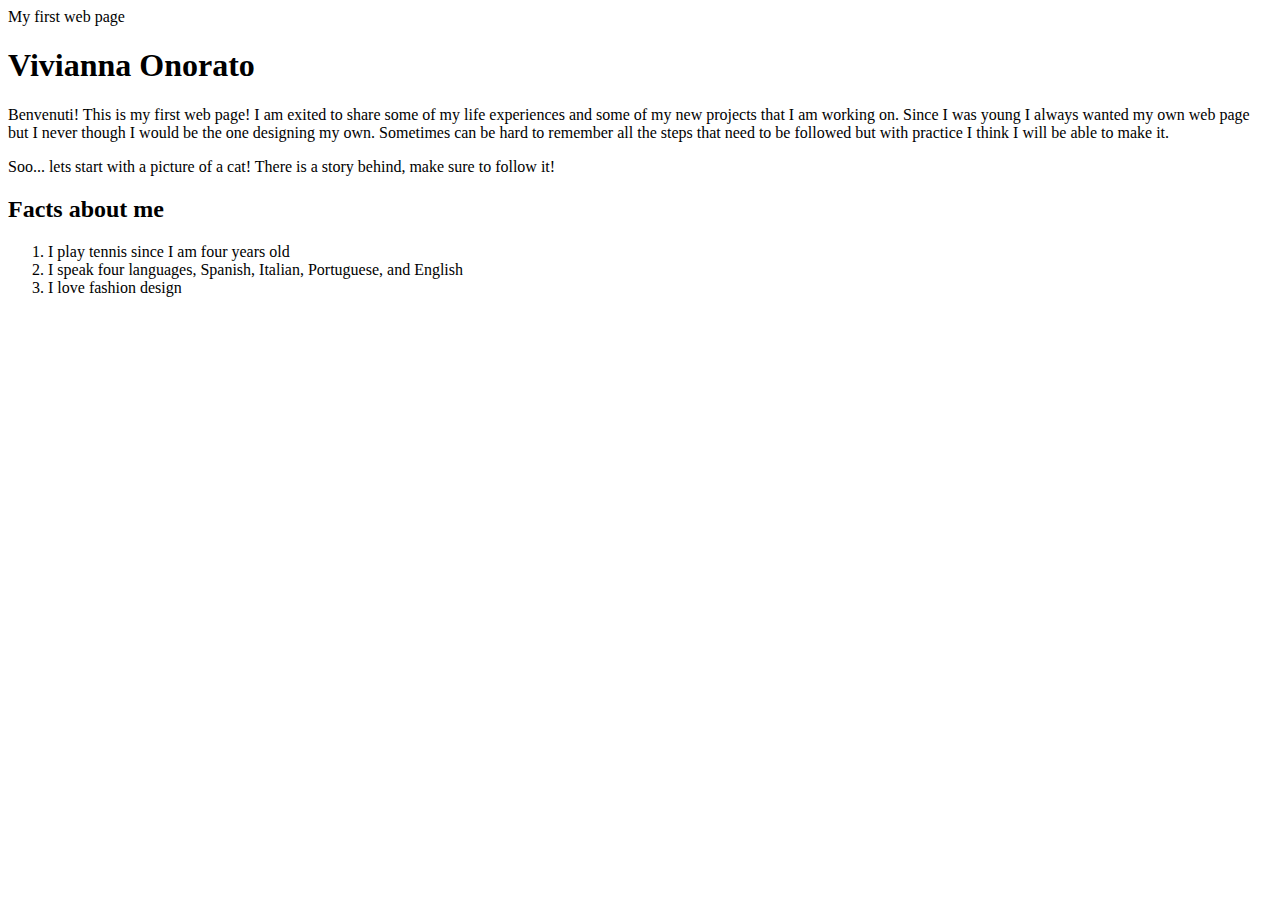
==== index.html @ ed3b61e3 "Added first web page." ====
<html lang="en"
  <head>
    <meta charset="utf-8"/>
    <tittle>My first web page</title>
  </head>

  <body>
    <h1>Vivianna Onorato</h1>
    <p>Benvenuti! This is my first web page! I am exited to share some of my life experiences and some of my new projects that I am working on. Since I was young I always wanted my own web page but I never though I would be the one designing my own. Sometimes can be hard to remember all the steps that need to be followed but with practice I think I will be able to make it.</p>

    <p>Soo... lets start with a picture of a cat! There is a story behind, make sure to follow it!</p>

    <h2>Facts about me</h2>

    <ol>
      <li>I play tennis since I am four years old</li>
      <li>I speak four languages, Spanish, Italian, Portuguese, and English</li>
      <li> I love fashion design
    </ol>

    


<body>

</html>
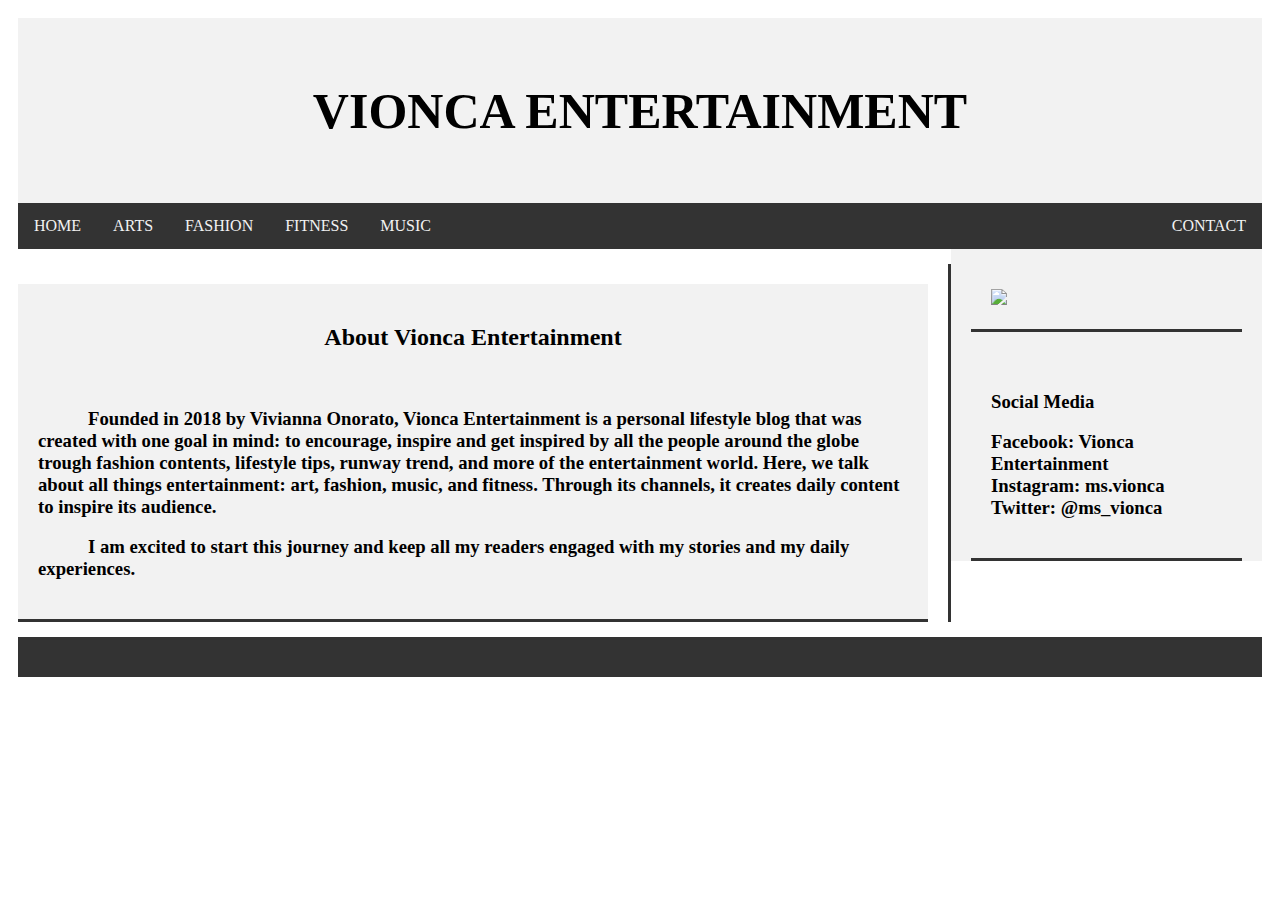
==== commit cc15c0a4: "Vionca" ====
--- a/index.html
+++ b/index.html
@@ -1,26 +1,61 @@
-<html lang="en"
-  <head>
-    <meta charset="utf-8"/>
-    <tittle>My first web page</title>
-  </head>
-
-  <body>
-    <h1>Vivianna Onorato</h1>
-    <p>Benvenuti! This is my first web page! I am exited to share some of my life experiences and some of my new projects that I am working on. Since I was young I always wanted my own web page but I never though I would be the one designing my own. Sometimes can be hard to remember all the steps that need to be followed but with practice I think I will be able to make it.</p>
-
-    <p>Soo... lets start with a picture of a cat! There is a story behind, make sure to follow it!</p>
-
-    <h2>Facts about me</h2>
-
-    <ol>
-      <li>I play tennis since I am four years old</li>
-      <li>I speak four languages, Spanish, Italian, Portuguese, and English</li>
-      <li> I love fashion design
-    </ol>
-
-    
-
-
-<body>
-
-</html>
+<!DOCTYPE html>
+<html>
+<head>
+    <title>Vionca Entertainment</title>
+    <link rel="stylesheet" type="text/css" href="css/style.css">
+    <meta name="viewport" content="width=device-width, initial-scale=1">
+</head>
+<body>
+
+<div class="header">
+  <a href="index.html" style="text-decoration:none"><h1 class="titlesfont">VIONCA ENTERTAINMENT</h1></a>
+</div>
+
+<div class="topnav">
+  <a href="index.html" class="titlesfont">HOME</a>
+  <a href="arts.html" class="titlesfont">ARTS</a>
+  <a href="fashion.html" class="titlesfont">FASHION</a>
+  <a href="fitness.html" class="titlesfont">FITNESS</a>
+  <a href="music.html" class="titlesfont">MUSIC</a>
+  <a href="contact.html" style="float:right" class="titlesfont">CONTACT</a>
+</div>
+
+<div class="row">
+  <div class="leftcolumn">
+    <div class="card">
+      <a href="fitness.html"><h2 class="titlesfont" style="text-align: center">About Vionca Entertainment</h2></a>
+        <br>
+      <h3 style="text-indent: 50px;">Founded in 2018 by Vivianna Onorato, Vionca Entertainment is a
+          personal lifestyle blog that was created with one goal in mind: to encourage, inspire and get inspired by all the people around the globe trough fashion contents, lifestyle tips, runway trend, and more of the entertainment world. Here, we talk about all things
+          entertainment: art, fashion, music, and fitness. Through its channels, it creates daily content to inspire its audience.</h3>
+<h3 style="text-indent: 50px;">I am excited to start this journey and keep all my readers engaged
+ with my stories and my daily experiences. 
+</h3>
+
+    </div>
+
+
+  </div>
+  <div class="rightcolumn">
+    <div class="card">
+      <img src="img/Vioncalogo.png" style="width:50%">
+    </div>
+    
+    <div class="card">
+      <h3>Social Media</h3>
+      <h3> Facebook: Vionca Entertainment
+          <br>
+          Instagram: ms.vionca
+          <br>
+          Twitter: @ms_vionca
+        </h3>
+    </div>
+  </div>
+</div>
+
+<div class="footer">
+
+</div>
+
+</body>
+</html>
--- a/css/style.css
+++ b/css/style.css
@@ -0,0 +1,201 @@
+
+* {
+    box-sizing: border-box;
+}
+
+body {
+    font-family: Georgia, serif;
+    padding: 10px;
+    background: white;
+}
+
+/* Fashion picture size adjustment */
+.fashion1 {
+    width:30%;
+}
+
+/* Logo picture size adjustment */    
+.logo1 {     
+    width:50%;
+}
+
+/* Home imgs styling */
+.homeimg1 {
+    width: 500px;
+    margin-left: 200px
+}
+
+.homeimg2 {
+    margin-left: 200px
+}
+
+.homeimg3 {
+    margin-left: 200px;
+    height: 400px
+}
+
+/* Art imgs styling */
+.artimg1 {
+    width: 300px;
+    height: 300px;
+    margin-left: 160px
+}
+
+.artimg2 {
+    width: 300px;
+    height: 300px;
+    margin-left: 15px;
+}
+
+/* Fashion imgs styling */
+.fashionimg1 {
+    width: 300px;
+    height: 506px;
+    margin-left: 160px
+}
+
+.fashionimg2 {
+    width: 300px;
+    height: 506px;
+    margin-left: 15px;
+}
+
+/* Music imgs styling */
+.musicimg1 {
+    width: 300px;
+    height: 400px;
+    margin-left: 160px;
+}
+
+.musicimg2 {
+    width: 300px;
+    height: 400px;
+    padding-left: 15px;
+}
+
+.musicimg3 {
+    width: 300px;
+    height: 400px;
+    margin-left: 160px; 
+}
+
+.musicimg4 {
+    width: 300px;
+    height: 400px;
+    padding-left: 15px;
+}
+
+
+/* Header Title */
+.header {
+    padding: 30px;
+    text-align: center;
+    background: #f2f2f2;
+}
+
+.header a {
+    text-decoration:none;
+    color:black;
+}
+
+/* Header size */
+.header h1 {
+    font-size: 50px;
+    font-family: Georgia, serif;
+}
+
+.titlesfont {
+    font-family: Georgia, serif;
+}
+/* Style the top navigation bar */
+.topnav {
+    overflow: hidden;
+    background-color: #333;
+}
+
+/* Style for the top navigation links */
+.topnav a {
+    float: left;
+    display: block;
+    color: #f2f2f2;
+    text-align: center;
+    padding: 14px 16px;
+    text-decoration: none;
+}
+
+/* Change colors when hovering */
+.topnav a:hover {
+    background-color: #ddd;
+    color: black;
+}
+
+/* Create two  columns that floats next to each other */
+/* Left column */
+.leftcolumn {   
+    float: left;
+    width: 75%;
+    border-right: solid #333;
+    margin-top: 15px;
+}
+
+/* Right column */
+.rightcolumn {
+    float: left;
+    width: 25%;
+    background-color: #f2f2f2;
+    padding-left: 20px;   
+}
+
+
+/* Add a card effect for articles */
+.card {
+    background-color: #f2f2f2;
+    padding: 20px;
+    margin-top: 20px;
+    border-bottom: solid #333;
+    margin-right: 20px;
+}
+
+.card a {
+    text-decoration: none;
+    color:black;
+}
+
+/* Clear floats after the columns */
+.row:after {
+    content: "";
+    display: table;
+    clear: both;
+}
+
+/* Footer */
+.footer {
+    padding: 20px;
+    text-align: center;
+    background: #333;
+    margin-top: 15px;
+    color: #f2f2f2;
+}
+
+/* Responsive layout - when the screen is less than 800px wide, the two columns will stack on top of each other  */
+@media screen and (max-width: 800px) {
+    .leftcolumn, .rightcolumn {   
+        width: 100%;
+        padding: 0;
+    }
+}
+
+/* Responsive layout - when the screen is less than 400px wide, the navigation links will stack on top of each other  */
+@media screen and (max-width: 400px) {
+    .topnav a {
+        float: none;
+        width: 100%;
+    }
+}
+
+#centerpic {
+    margin-left: auto;
+    margin-right: auto;
+    width:50%;
+    display:block;
+}
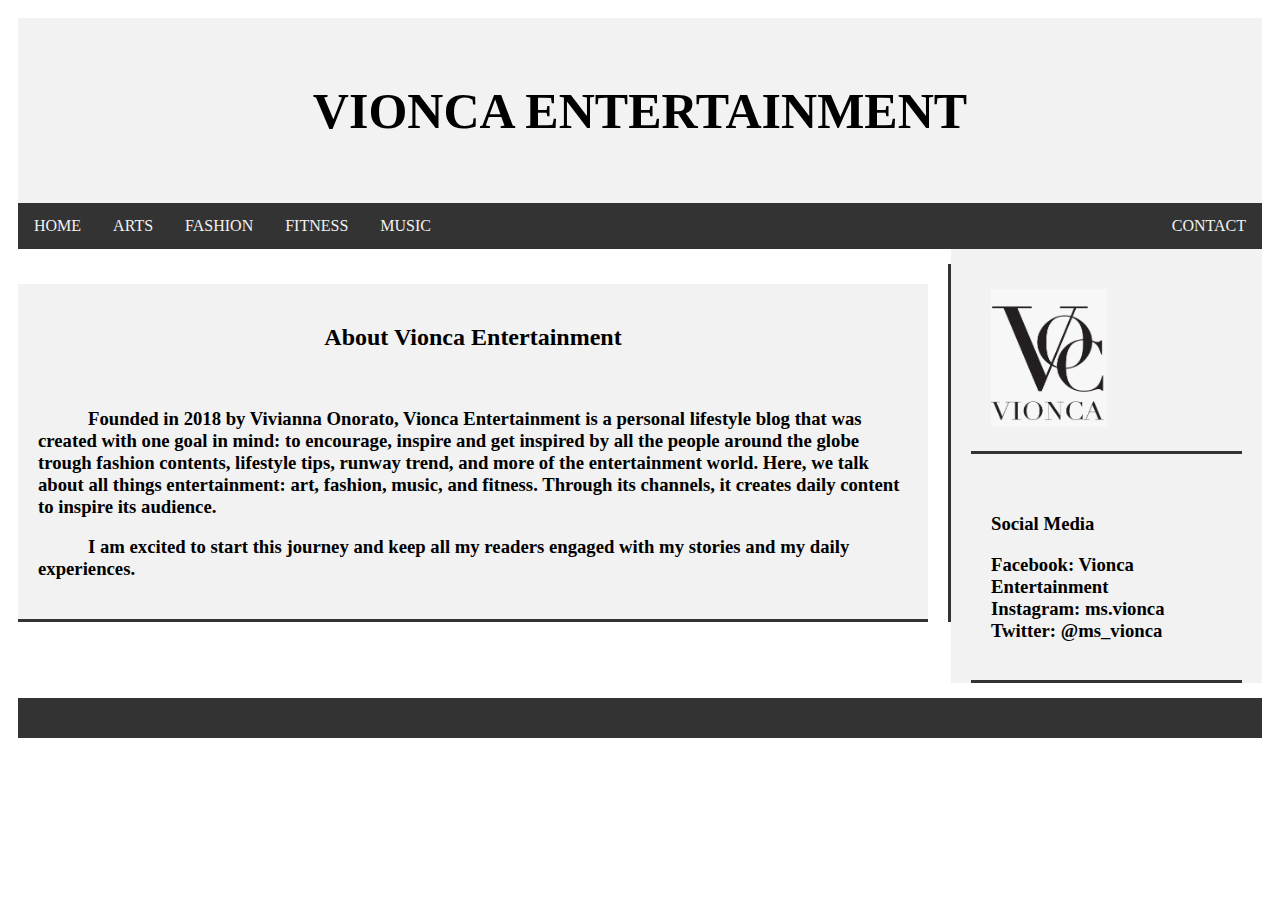
==== commit 8a9c4253: "vionca" ====
--- a/index.html
+++ b/index.html
@@ -29,7 +29,7 @@
           personal lifestyle blog that was created with one goal in mind: to encourage, inspire and get inspired by all the people around the globe trough fashion contents, lifestyle tips, runway trend, and more of the entertainment world. Here, we talk about all things
           entertainment: art, fashion, music, and fitness. Through its channels, it creates daily content to inspire its audience.</h3>
 <h3 style="text-indent: 50px;">I am excited to start this journey and keep all my readers engaged
- with my stories and my daily experiences. 
+ with my stories and my daily experiences.
 </h3>
 
     </div>
@@ -38,9 +38,9 @@
   </div>
   <div class="rightcolumn">
     <div class="card">
-      <img src="img/Vioncalogo.png" style="width:50%">
+      <img src="img/vioncalogo.png" style="width:50%">
     </div>
-    
+
     <div class="card">
       <h3>Social Media</h3>
       <h3> Facebook: Vionca Entertainment
